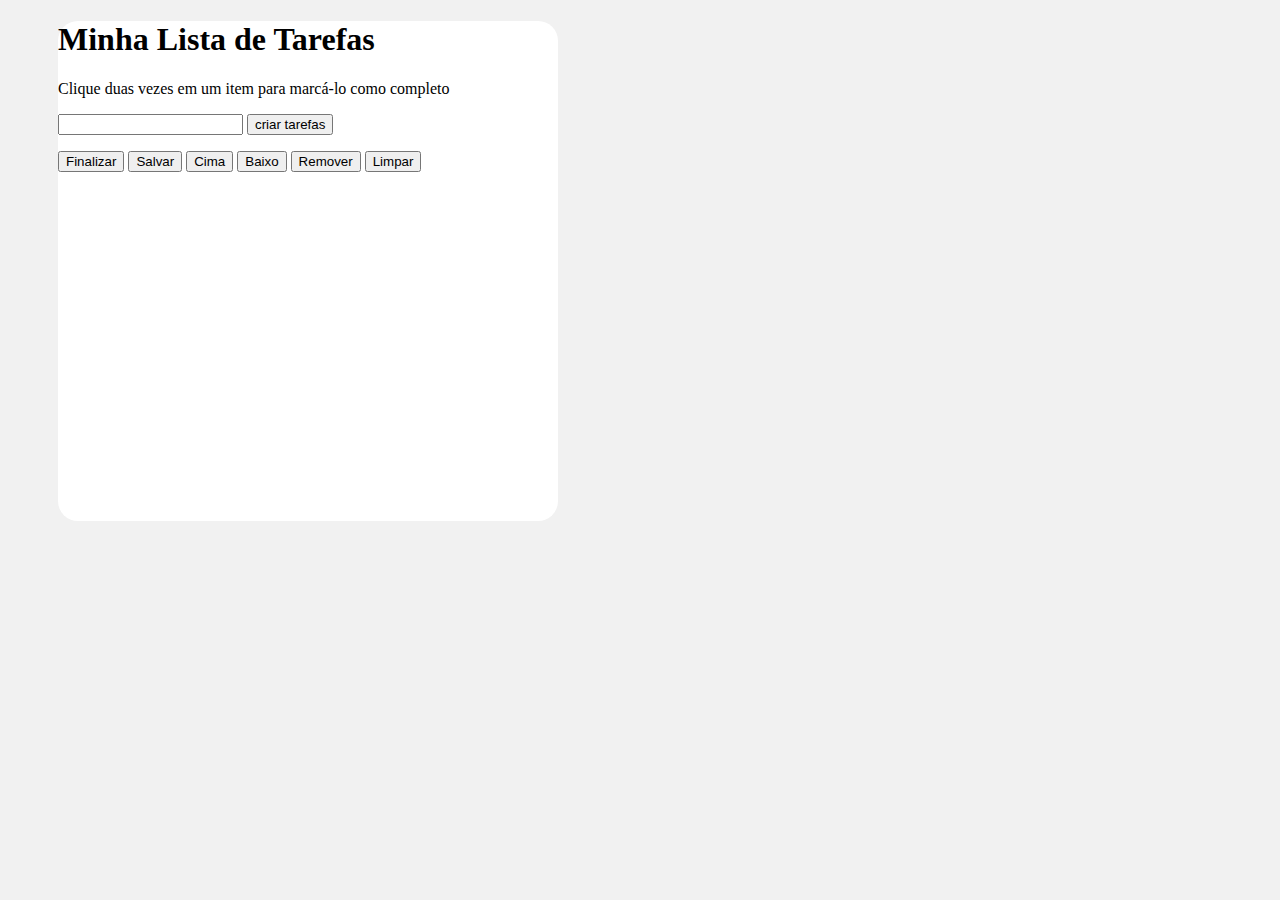
==== index.html @ 2b34cb0a "estilizando os textos e espaçamentos" ====
<!DOCTYPE html>
<html lang="pt-br">
<head>
  <meta charset="UTF-8">
  <meta http-equiv="X-UA-Compatible" content="IE=edge">
  <meta name="viewport" content="width=device-width, initial-scale=1.0">
  <link href="https://cdn.jsdelivr.net/npm/bootstrap@5.0.0-beta2/dist/css/bootstrap.min.css" rel="stylesheet" integrity="sha384-BmbxuPwQa2lc/FVzBcNJ7UAyJxM6wuqIj61tLrc4wSX0szH/Ev+nYRRuWlolflfl" crossorigin="anonymous">
  <link rel="stylesheet" href="/style.css">
  <title>Document</title>
</head>
<body>
  <div class="d-flex p-2 bd-highlight">
    <div class="d-flex flex-column justify-content-center size-panel position-panel shadow-lg p-3 mb-5 bg-body border">
      <div class="d-flex flex-column align-items-center p-2 bd-highlight">
        <header>
          <h1 class="text-center">Minha Lista de Tarefas</h1>
          <p id="funcionamento" class="text-center fst-italic">Clique duas vezes em um item para marcá-lo como completo</p>
        </header>
      
        <section>
          <section class="text-center">
            <input type="text" id="texto-tarefa">
      
            <button id="criar-tarefa">criar tarefas</button>
          </section>
          
          <section>
            <ol id="lista-tarefas" class="fw-light lh-lg"></ol>
          </section>
      
          <section>
            
            <button id="remover-finalizados">Finalizar</button>
            <button id="salvar-tarefas">Salvar</button>
            <button id="mover-cima">Cima</button>
            <button id="mover-baixo">Baixo</button>
            <button id="remover-selecionado">Remover</button>
            <button id="apaga-tudo">Limpar</button>
          </section>
            
        </section>
      </div>
    </div>
  </div>
  
  <script src="/script.js"></script>
</body>
</html>
---- style.css ----
.selected {
  background-color: gray;
  color: white;
  font-weight: 500;
}

.tarefa {
  list-style: none;
  cursor: pointer;
}

.completed {
  text-decoration: line-through;
}

.size-panel {
  width: 500px;
  height: 500px;
  background-color: white;
  border-radius: 20px;
}

.position-panel {
  margin-left: 50px;
}


body {
  background-color: #f1f1f1;
}
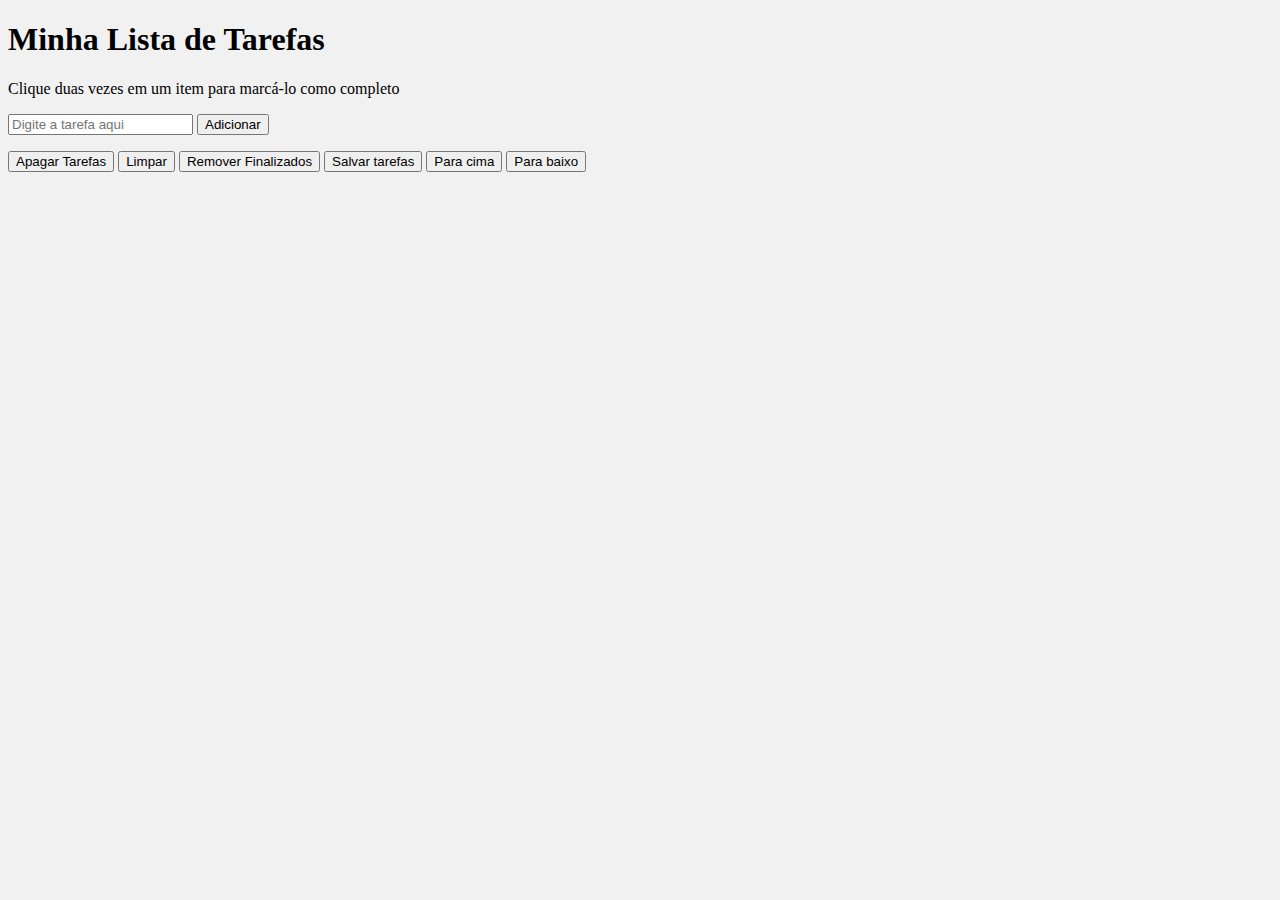
==== commit 877b8d8b: "utilizando  ajuda de  colegas  paratentar  finalizar" ====
--- a/index.html
+++ b/index.html
@@ -1,48 +1,29 @@
 <!DOCTYPE html>
 <html lang="pt-br">
 <head>
-  <meta charset="UTF-8">
-  <meta http-equiv="X-UA-Compatible" content="IE=edge">
-  <meta name="viewport" content="width=device-width, initial-scale=1.0">
-  <link href="https://cdn.jsdelivr.net/npm/bootstrap@5.0.0-beta2/dist/css/bootstrap.min.css" rel="stylesheet" integrity="sha384-BmbxuPwQa2lc/FVzBcNJ7UAyJxM6wuqIj61tLrc4wSX0szH/Ev+nYRRuWlolflfl" crossorigin="anonymous">
-  <link rel="stylesheet" href="/style.css">
-  <title>Document</title>
+    <meta charset="UTF-8">
+    <meta http-equiv="X-UA-Compatible" content="IE=edge">
+    <meta name="viewport" content="width=device-width, initial-scale=1.0">
+    <link rel="stylesheet" href="style.css">
+    <title>Projeto ToDo List</title>
 </head>
 <body>
-  <div class="d-flex p-2 bd-highlight">
-    <div class="d-flex flex-column justify-content-center size-panel position-panel shadow-lg p-3 mb-5 bg-body border">
-      <div class="d-flex flex-column align-items-center p-2 bd-highlight">
-        <header>
-          <h1 class="text-center">Minha Lista de Tarefas</h1>
-          <p id="funcionamento" class="text-center fst-italic">Clique duas vezes em um item para marcá-lo como completo</p>
-        </header>
-      
-        <section>
-          <section class="text-center">
-            <input type="text" id="texto-tarefa">
-      
-            <button id="criar-tarefa">criar tarefas</button>
-          </section>
-          
-          <section>
-            <ol id="lista-tarefas" class="fw-light lh-lg"></ol>
-          </section>
-      
-          <section>
-            
-            <button id="remover-finalizados">Finalizar</button>
-            <button id="salvar-tarefas">Salvar</button>
-            <button id="mover-cima">Cima</button>
-            <button id="mover-baixo">Baixo</button>
-            <button id="remover-selecionado">Remover</button>
-            <button id="apaga-tudo">Limpar</button>
-          </section>
-            
-        </section>
-      </div>
-    </div>
-  </div>
-  
-  <script src="/script.js"></script>
-</body>
+    <main>
+      <header><h1>Minha Lista de Tarefas</h1></header>
+      <p id="funcionamento">
+        Clique duas vezes em um item para marcá-lo como completo
+      </p>
+      <input type="text" id="texto-tarefa" placeholder="Digite a tarefa aqui" />
+      <button type="button" id="criar-tarefa">Adicionar</button>
+      <ol id="lista-tarefas"></ol>
+    </main>
+    <button id="apaga-tudo">Apagar Tarefas</button>
+    <button id="apaga-tudo">Limpar</button>
+    <button id="remover-finalizados">Remover Finalizados</button>
+    <button id="salvar-tarefas">Salvar tarefas</button>
+    <button id="mover-cima">Para cima</button>
+    <button id="mover-baixo">Para baixo</button>
+
+    <script src="script.js"></script>
+  </body>
 </html>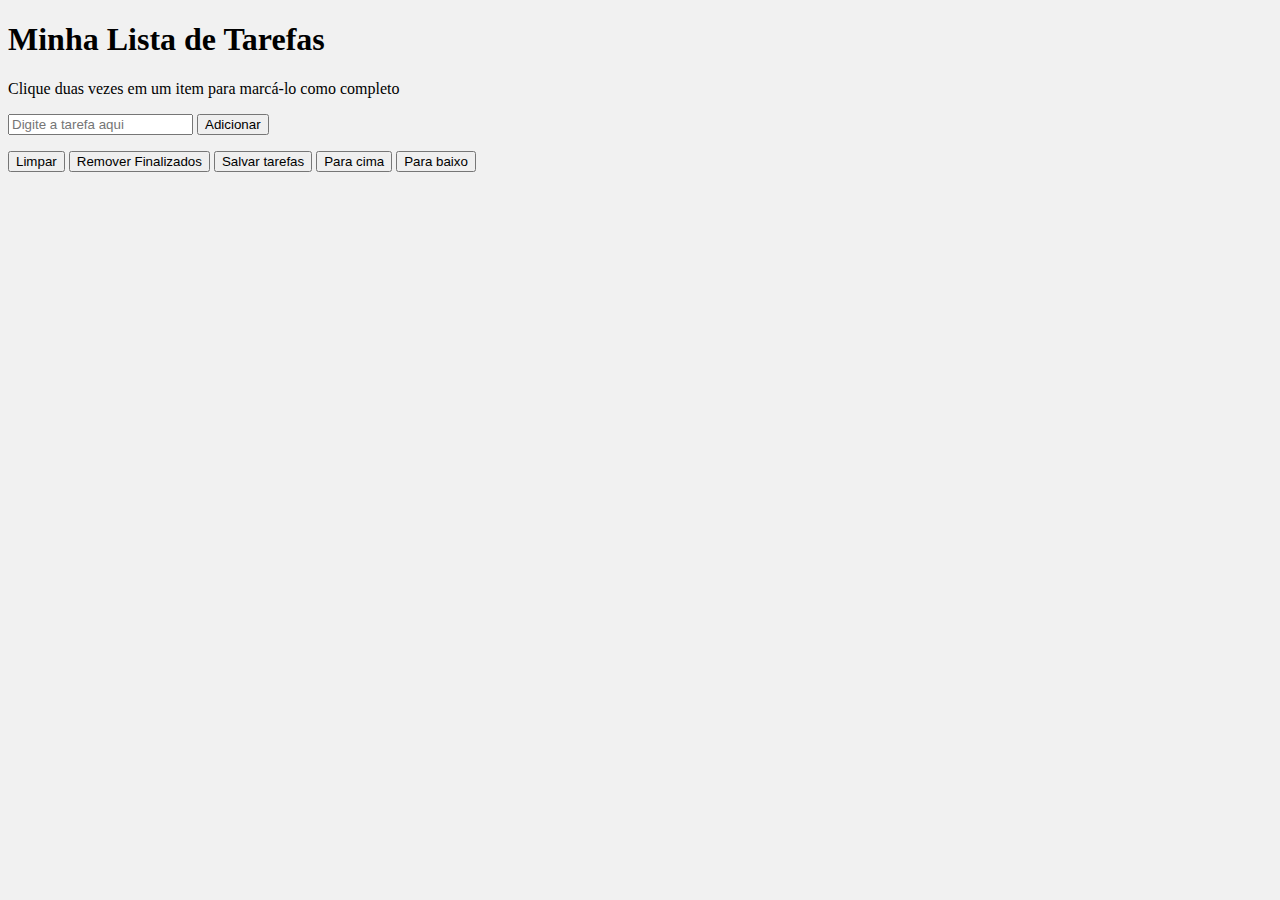
==== commit 25d924a8: "acionando botão para reccaregar a pagina" ====
--- a/index.html
+++ b/index.html
@@ -17,13 +17,12 @@
       <button type="button" id="criar-tarefa">Adicionar</button>
       <ol id="lista-tarefas"></ol>
     </main>
-    <button id="apaga-tudo">Apagar Tarefas</button>
     <button id="apaga-tudo">Limpar</button>
-    <button id="remover-finalizados">Remover Finalizados</button>
+    <button id="remover-finalizados" value="Refresh Page" onClick="window.location.reload()" >Remover Finalizados</button>
     <button id="salvar-tarefas">Salvar tarefas</button>
     <button id="mover-cima">Para cima</button>
     <button id="mover-baixo">Para baixo</button>
 
     <script src="script.js"></script>
   </body>
-</html>+</html> 
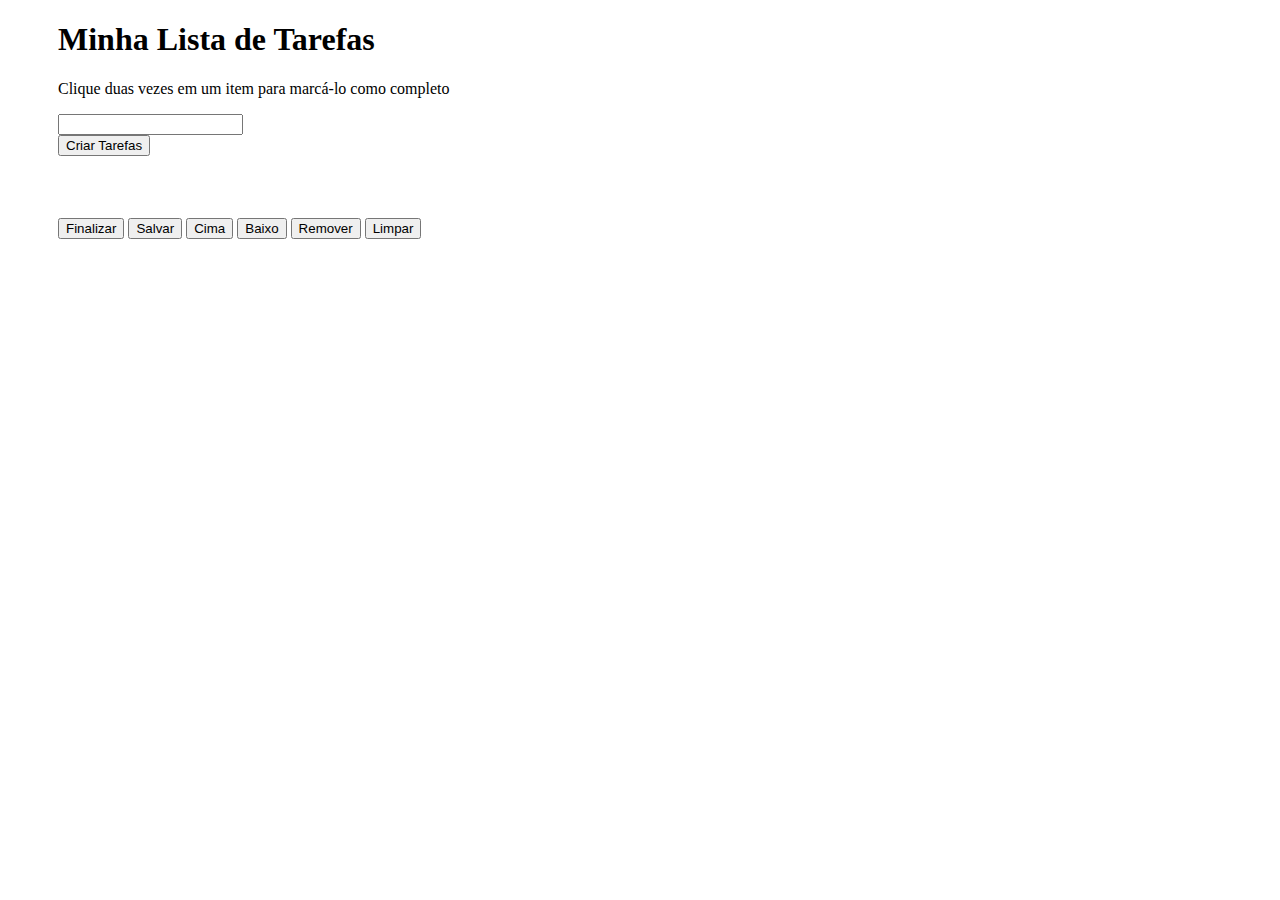
==== commit 5fcad157: "foi adicionado estilizaçao dos botçoes e da lista e acrescentado uma nova classe a cada tarefa criad" ====
--- a/index.html
+++ b/index.html
@@ -1,28 +1,50 @@
 <!DOCTYPE html>
 <html lang="pt-br">
 <head>
-    <meta charset="UTF-8">
-    <meta http-equiv="X-UA-Compatible" content="IE=edge">
-    <meta name="viewport" content="width=device-width, initial-scale=1.0">
-    <link rel="stylesheet" href="style.css">
-    <title>Projeto ToDo List</title>
+  <meta charset="UTF-8">
+  <meta http-equiv="X-UA-Compatible" content="IE=edge">
+  <meta name="viewport" content="width=device-width, initial-scale=1.0">
+  <link href="https://cdn.jsdelivr.net/npm/bootstrap@5.0.0-beta2/dist/css/bootstrap.min.css" rel="stylesheet" integrity="sha384-BmbxuPwQa2lc/FVzBcNJ7UAyJxM6wuqIj61tLrc4wSX0szH/Ev+nYRRuWlolflfl" crossorigin="anonymous">
+  <link rel="stylesheet" href="/style.css">
+  <title>Document</title>
 </head>
-<body>
-    <main>
-      <header><h1>Minha Lista de Tarefas</h1></header>
-      <p id="funcionamento">
-        Clique duas vezes em um item para marcá-lo como completo
-      </p>
-      <input type="text" id="texto-tarefa" placeholder="Digite a tarefa aqui" />
-      <button type="button" id="criar-tarefa">Adicionar</button>
-      <ol id="lista-tarefas"></ol>
-    </main>
-    <button id="apaga-tudo">Limpar</button>
-    <button id="remover-finalizados" value="Refresh Page" onClick="window.location.reload()" >Remover Finalizados</button>
-    <button id="salvar-tarefas">Salvar tarefas</button>
-    <button id="mover-cima">Para cima</button>
-    <button id="mover-baixo">Para baixo</button>
-
-    <script src="script.js"></script>
-  </body>
-</html> 
+<body class="bg-light">
+  <div class="d-flex p-2 bd-highlight ">
+    <div class="d-flex flex-column justify-content-center size-panel position-panel my-3 p-3 bg-body rounded shadow-sm">
+      <div class="d-flex flex-column align-items-center p-2 bd-highlight">
+        <header>
+          <h1 class="text-center">Minha Lista de Tarefas</h1>
+          <p id="funcionamento" class="text-center fst-italic">Clique duas vezes em um item para marcá-lo como completo</p>
+        </header>
+      
+        <section>
+          <section class="d-flex justify-content-center align-items-start text-center">
+            <div class="me-2">
+              <input type="text" id="texto-tarefa" class="form-control me-2">
+            </div>
+            <div>
+              <button id="criar-tarefa" class="btn btn-success">Criar Tarefas</button>
+            </div>
+          </section>
+          
+          <section class="d-flex justify-content-center">
+            <ol id="lista-tarefas" class="fw-light lh-lg list-group list-group-flush"></ol>
+          </section>
+      
+          <section>
+            <button id="remover-finalizados" class="btn btn-primary">Finalizar</button>
+            <button id="salvar-tarefas" class="btn btn-primary">Salvar</button>
+            <button id="mover-cima" class="btn btn-primary">Cima</button>
+            <button id="mover-baixo" class="btn btn-primary">Baixo</button>
+            <button id="remover-selecionado" class="btn btn-warning">Remover</button>
+            <button id="apaga-tudo" class="btn btn-danger">Limpar</button>
+          </section>
+            
+        </section>
+      </div>
+    </div>
+  </div>
+  
+  <script src="/script.js"></script>
+</body>
+</html>--- a/style.css
+++ b/style.css
@@ -2,6 +2,11 @@
   background-color: gray;
   color: white;
   font-weight: 500;
+}
+
+#lista-tarefas {
+  width: 350px;
+  padding: 15px;
 }
 
 .tarefa {
@@ -14,17 +19,11 @@
 }
 
 .size-panel {
-  width: 500px;
-  height: 500px;
+  width: 550px;
+  min-height: 500px;
   background-color: white;
-  border-radius: 20px;
 }
 
 .position-panel {
   margin-left: 50px;
 }
-
-
-body {
-  background-color: #f1f1f1;
-}
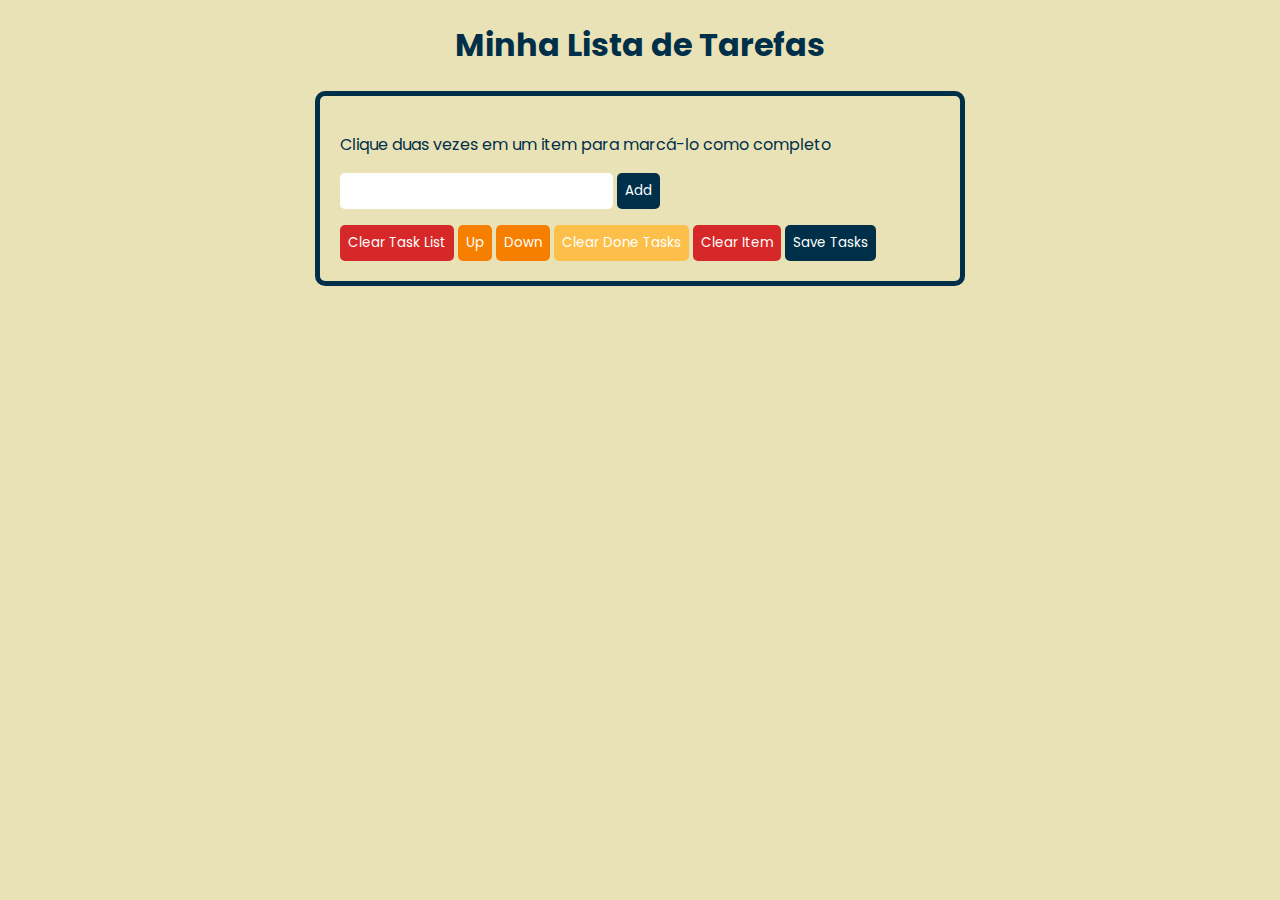
==== commit d59a0b5a: "Add style" ====
--- a/index.html
+++ b/index.html
@@ -1,50 +1,30 @@
 <!DOCTYPE html>
-<html lang="pt-br">
+<html lang="en">
 <head>
-  <meta charset="UTF-8">
-  <meta http-equiv="X-UA-Compatible" content="IE=edge">
-  <meta name="viewport" content="width=device-width, initial-scale=1.0">
-  <link href="https://cdn.jsdelivr.net/npm/bootstrap@5.0.0-beta2/dist/css/bootstrap.min.css" rel="stylesheet" integrity="sha384-BmbxuPwQa2lc/FVzBcNJ7UAyJxM6wuqIj61tLrc4wSX0szH/Ev+nYRRuWlolflfl" crossorigin="anonymous">
-  <link rel="stylesheet" href="/style.css">
-  <title>Document</title>
+    <meta charset="UTF-8">
+    <meta http-equiv="X-UA-Compatible" content="IE=edge">
+    <meta name="viewport" content="width=device-width, initial-scale=1.0">
+    <title>ToDo List | JB</title>
+    <link rel="preconnect" href="https://fonts.gstatic.com">
+    <link href="https://fonts.googleapis.com/css2?family=Poppins:wght@100;200;300;400;500;600;700;800&display=swap" rel="stylesheet">
+    <link rel="stylesheet" type="text/css" href="style.css">
 </head>
-<body class="bg-light">
-  <div class="d-flex p-2 bd-highlight ">
-    <div class="d-flex flex-column justify-content-center size-panel position-panel my-3 p-3 bg-body rounded shadow-sm">
-      <div class="d-flex flex-column align-items-center p-2 bd-highlight">
-        <header>
-          <h1 class="text-center">Minha Lista de Tarefas</h1>
-          <p id="funcionamento" class="text-center fst-italic">Clique duas vezes em um item para marcá-lo como completo</p>
-        </header>
-      
-        <section>
-          <section class="d-flex justify-content-center align-items-start text-center">
-            <div class="me-2">
-              <input type="text" id="texto-tarefa" class="form-control me-2">
-            </div>
-            <div>
-              <button id="criar-tarefa" class="btn btn-success">Criar Tarefas</button>
-            </div>
-          </section>
-          
-          <section class="d-flex justify-content-center">
-            <ol id="lista-tarefas" class="fw-light lh-lg list-group list-group-flush"></ol>
-          </section>
-      
-          <section>
-            <button id="remover-finalizados" class="btn btn-primary">Finalizar</button>
-            <button id="salvar-tarefas" class="btn btn-primary">Salvar</button>
-            <button id="mover-cima" class="btn btn-primary">Cima</button>
-            <button id="mover-baixo" class="btn btn-primary">Baixo</button>
-            <button id="remover-selecionado" class="btn btn-warning">Remover</button>
-            <button id="apaga-tudo" class="btn btn-danger">Limpar</button>
-          </section>
-            
-        </section>
-      </div>
-    </div>
-  </div>
-  
-  <script src="/script.js"></script>
+<body>
+    <header id="header">
+        <h1>Minha Lista de Tarefas</h1>
+    </header>
+    <main id="main">
+        <p id="funcionamento">Clique duas vezes em um item para marcá-lo como completo</p>
+        <input id="texto-tarefa" type="text">
+        <button id="criar-tarefa">Add</button>
+        <ol id="lista-tarefas"></ol>
+        <button id="apaga-tudo" type="reset">Clear Task List</button>
+        <button id="mover-cima">Up</button>
+        <button id="mover-baixo">Down</button>
+        <button id="remover-finalizados" type="reset">Clear Done Tasks</button>
+        <button id="remover-selecionado">Clear Item</button>
+        <button id="salvar-tarefas">Save Tasks</button>
+    </main>
+    <script src="script.js"></script>
 </body>
 </html>--- a/style.css
+++ b/style.css
@@ -1,29 +1,83 @@
-.selected {
-  background-color: gray;
-  color: white;
-  font-weight: 500;
+body {
+  margin: 0;
+  background-color: rgb(234, 226, 183);
+  font-family: 'Poppins', sans-serif;
+  color: rgb(0, 48, 73);
 }
 
-#lista-tarefas {
-  width: 350px;
-  padding: 15px;
+.selectedItem {
+  background-color: rgb(128, 128, 128);
 }
 
-.tarefa {
-  list-style: none;
-  cursor: pointer;
+/* the next 2 'ol li' code blocks are from https://stackoverflow.com/questions/27833314/how-strike-through-a-bullet-in-list */
+/* hides the bullets list */
+ol li {
+  list-style-type: none;
+  counter-increment: item;
+}
+
+/* adds the bullet into string */
+ol li::before {
+  content: counter(item) ". ";
 }
 
 .completed {
-  text-decoration: line-through;
+  text-decoration: line-through solid rgb(0, 0, 0);
 }
 
-.size-panel {
-  width: 550px;
-  min-height: 500px;
-  background-color: white;
+button, input {
+  background-color: dodgerblue;
+  color: white;
+  border-radius: 5px;
+  border: unset;
+  padding: 8px;
+  font-family: 'Poppins', sans-serif;
 }
 
-.position-panel {
-  margin-left: 50px;
+input {
+  background-color: white;
+  color: rgb(0, 48, 73);
 }
+
+#header {
+  text-align: center;
+}
+
+#main {
+  max-width: 600px;
+  margin: auto;
+  padding: 20px;
+  border: 5px solid rgb(0, 48, 73);
+  border-radius: 10px;
+}
+
+li {
+  max-width: 450px;
+  border-radius: 5px;
+  padding: 3px;
+  padding-left: 10px;
+}
+
+#criar-tarefa {
+  background-color: rgb(0, 48, 73);
+}
+
+#apaga-tudo {
+  background-color: rgb(214, 40, 40);
+}
+
+#mover-cima, #mover-baixo {
+  background-color: rgb(247, 127, 0);
+}
+
+#remover-finalizados {
+  background-color: rgb(252, 191, 73);
+}
+
+#remover-selecionado {
+  background-color: rgb(214, 40, 40);
+}
+
+#salvar-tarefas {
+  background-color: rgb(0, 48, 73);
+}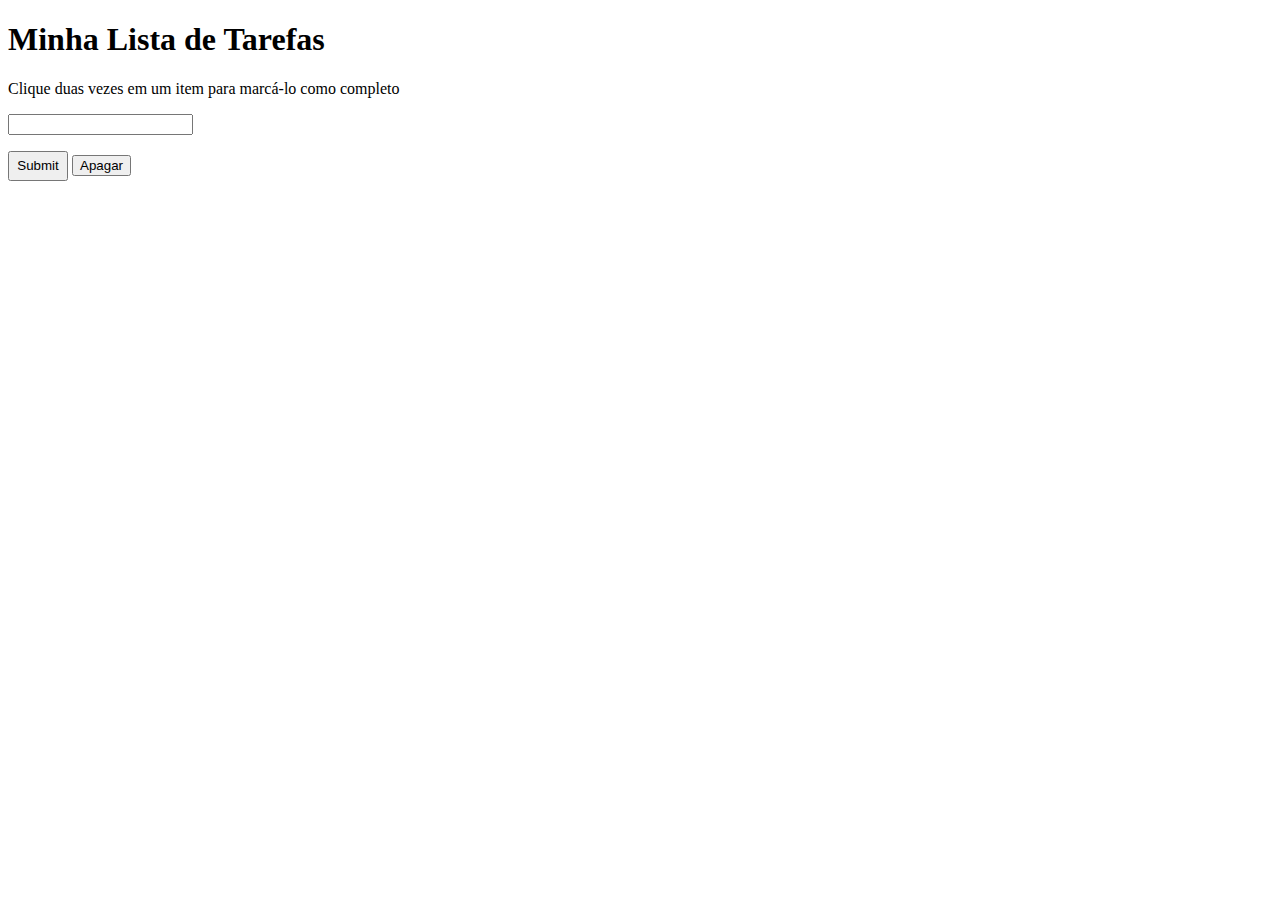
==== commit e63c0d22: "requisito 7 revisado" ====
--- a/index.html
+++ b/index.html
@@ -1,30 +1,27 @@
 <!DOCTYPE html>
-<html lang="en">
-<head>
-    <meta charset="UTF-8">
-    <meta http-equiv="X-UA-Compatible" content="IE=edge">
-    <meta name="viewport" content="width=device-width, initial-scale=1.0">
-    <title>ToDo List | JB</title>
-    <link rel="preconnect" href="https://fonts.gstatic.com">
-    <link href="https://fonts.googleapis.com/css2?family=Poppins:wght@100;200;300;400;500;600;700;800&display=swap" rel="stylesheet">
-    <link rel="stylesheet" type="text/css" href="style.css">
-</head>
-<body>
-    <header id="header">
-        <h1>Minha Lista de Tarefas</h1>
+<html>
+  <head>
+    <meta charset="UTF-8" />
+    <meta name="viewport" content="width=device-width" />
+    <link rel="stylesheet" href="style.css">
+  </head>
+  <body>
+    <header>
+      <h1>Minha Lista de Tarefas</h1>
+      <p id="funcionamento">Clique duas vezes em um item para marcá-lo como completo</p>
     </header>
-    <main id="main">
-        <p id="funcionamento">Clique duas vezes em um item para marcá-lo como completo</p>
-        <input id="texto-tarefa" type="text">
-        <button id="criar-tarefa">Add</button>
-        <ol id="lista-tarefas"></ol>
-        <button id="apaga-tudo" type="reset">Clear Task List</button>
-        <button id="mover-cima">Up</button>
-        <button id="mover-baixo">Down</button>
-        <button id="remover-finalizados" type="reset">Clear Done Tasks</button>
-        <button id="remover-selecionado">Clear Item</button>
-        <button id="salvar-tarefas">Save Tasks</button>
-    </main>
-    <script src="script.js"></script>
-</body>
+
+
+    <input id="texto-tarefa" type="text">
+    
+    <ol id="lista-tarefas">
+     
+    </ol>
+    <button id="criar-tarefa">Submit</button>
+
+    <button id="apaga-tudo">Apagar</button>
+
+
+  <script src="script.js"></script>
+  </body>
 </html>--- a/style.css
+++ b/style.css
@@ -1,83 +1,5 @@
-body {
-  margin: 0;
-  background-color: rgb(234, 226, 183);
-  font-family: 'Poppins', sans-serif;
-  color: rgb(0, 48, 73);
+#criar-tarefa {
+  width: 60px;
+  height: 30px;
 }
 
-.selectedItem {
-  background-color: rgb(128, 128, 128);
-}
-
-/* the next 2 'ol li' code blocks are from https://stackoverflow.com/questions/27833314/how-strike-through-a-bullet-in-list */
-/* hides the bullets list */
-ol li {
-  list-style-type: none;
-  counter-increment: item;
-}
-
-/* adds the bullet into string */
-ol li::before {
-  content: counter(item) ". ";
-}
-
-.completed {
-  text-decoration: line-through solid rgb(0, 0, 0);
-}
-
-button, input {
-  background-color: dodgerblue;
-  color: white;
-  border-radius: 5px;
-  border: unset;
-  padding: 8px;
-  font-family: 'Poppins', sans-serif;
-}
-
-input {
-  background-color: white;
-  color: rgb(0, 48, 73);
-}
-
-#header {
-  text-align: center;
-}
-
-#main {
-  max-width: 600px;
-  margin: auto;
-  padding: 20px;
-  border: 5px solid rgb(0, 48, 73);
-  border-radius: 10px;
-}
-
-li {
-  max-width: 450px;
-  border-radius: 5px;
-  padding: 3px;
-  padding-left: 10px;
-}
-
-#criar-tarefa {
-  background-color: rgb(0, 48, 73);
-}
-
-#apaga-tudo {
-  background-color: rgb(214, 40, 40);
-}
-
-#mover-cima, #mover-baixo {
-  background-color: rgb(247, 127, 0);
-}
-
-#remover-finalizados {
-  background-color: rgb(252, 191, 73);
-}
-
-#remover-selecionado {
-  background-color: rgb(214, 40, 40);
-}
-
-#salvar-tarefas {
-  background-color: rgb(0, 48, 73);
-}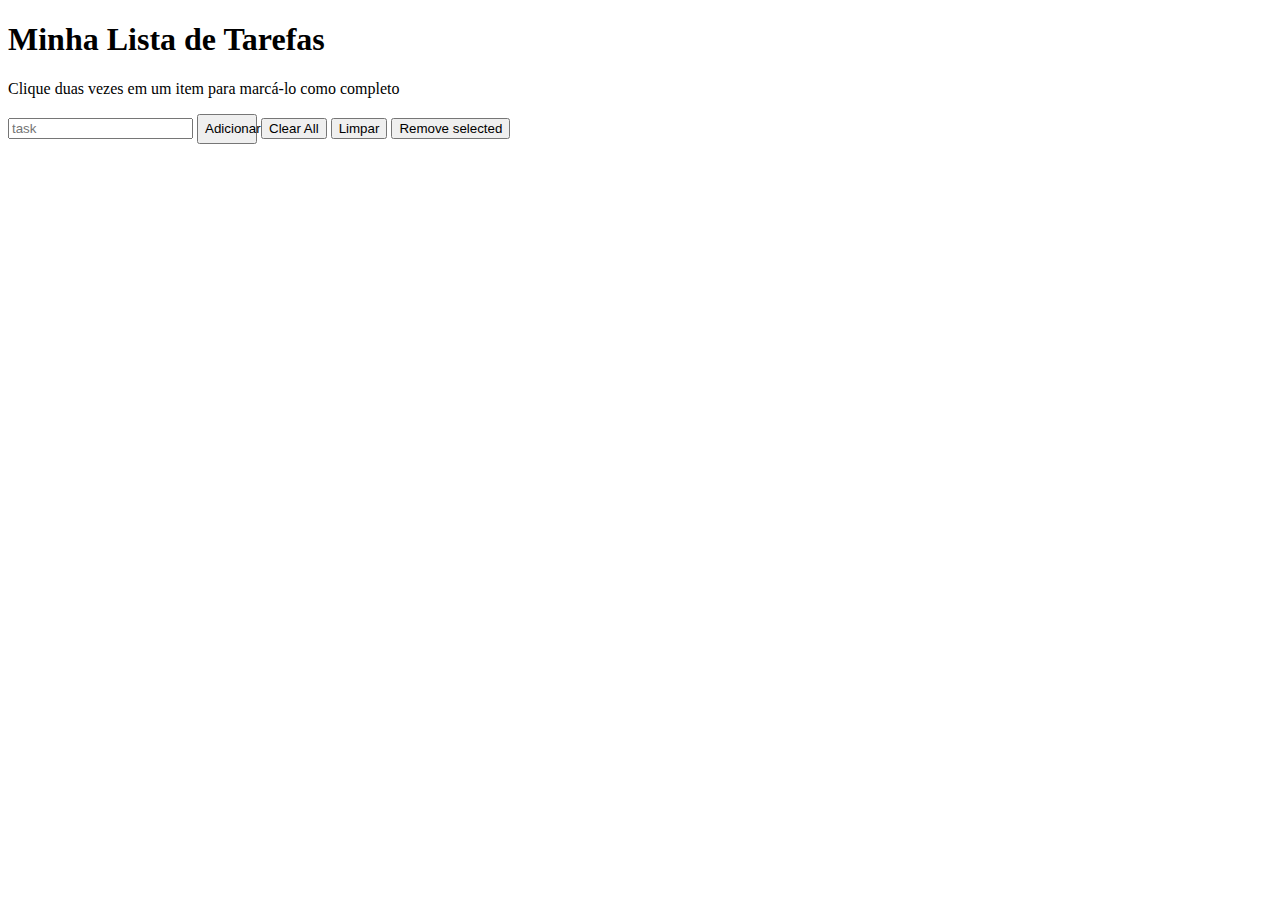
==== commit 92274dff: "removeSelected function, req 14" ====
--- a/index.html
+++ b/index.html
@@ -1,27 +1,32 @@
 <!DOCTYPE html>
-<html>
-  <head>
-    <meta charset="UTF-8" />
-    <meta name="viewport" content="width=device-width" />
+<html lang="en">
+<head>
     <link rel="stylesheet" href="style.css">
-  </head>
-  <body>
+    <meta charset="UTF-8">
+    <meta http-equiv="X-UA-Compatible" content="IE=edge">
+    <meta name="viewport" content="width=device-width, initial-scale=1.0">
+    <title>To do List</title>
+</head>
+<body>
     <header>
-      <h1>Minha Lista de Tarefas</h1>
-      <p id="funcionamento">Clique duas vezes em um item para marcá-lo como completo</p>
+        <h1 id="title">Minha Lista de Tarefas</h1>
     </header>
+    <section>
+        <p id="funcionamento">Clique duas vezes em um item para marcá-lo como completo</p>
+    </section>
+    
+    <section id="cd-tarefas">
+        <input type="text" id="texto-tarefa" placeholder="task">
+        <button id="criar-tarefa" class="btn">Adicionar</button>
+        <button id="apaga-tudo" class="btn">Clear All</button>
+        <button id="remover-finalizados" class="btn">Limpar</button>
+        <button id="remover-selecionado" class="btn">Remove selected</button>
+    </section>
 
+    <section id="list-container">
+        <ol id="lista-tarefas"></ol>
+    </section>
 
-    <input id="texto-tarefa" type="text">
-    
-    <ol id="lista-tarefas">
-     
-    </ol>
-    <button id="criar-tarefa">Submit</button>
-
-    <button id="apaga-tudo">Apagar</button>
-
-
-  <script src="script.js"></script>
-  </body>
+    <script src="script.js"></script>
+</body>
 </html>